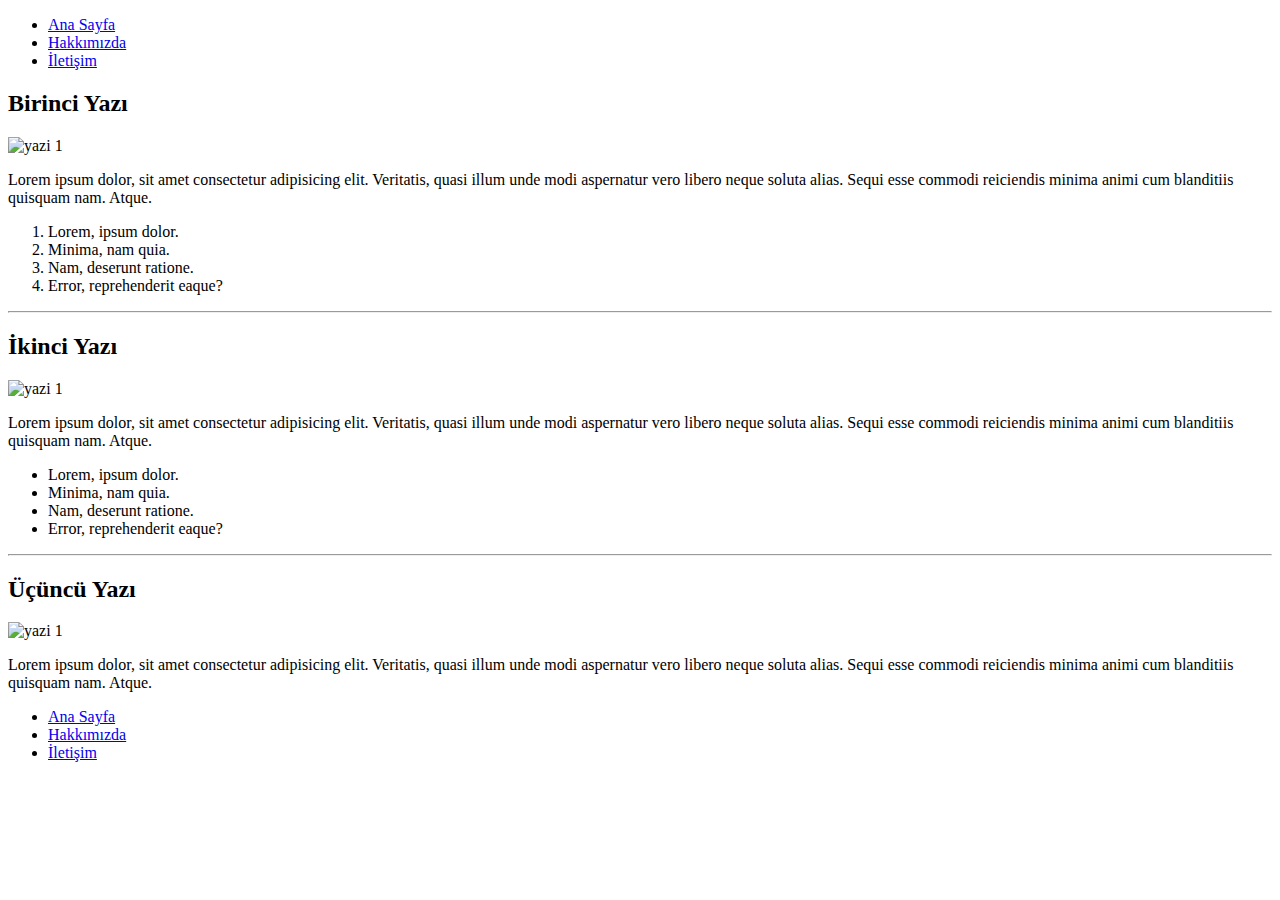
==== frontend/index.html @ 428f308d "html files" ====
<!DOCTYPE html>
<html lang="tr">
  <head>
    <meta charset="UTF-8" />
    <meta http-equiv="X-UA-Compatible" content="IE=edge" />
    <meta name="viewport" content="width=device-width, initial-scale=1.0" />
    <title>Ana Sayfa - Firma Ismi</title>
  </head>
  <body>
    <!-- Navbar-start -->
    <header>
      <nav>
        <ul>
          <li><a href="index.html">Ana Sayfa</a></li>
          <li><a href="about-us.html">Hakkımızda</a></li>
          <li><a href="contact.html">İletişim</a></li>
        </ul>
      </nav>
    </header>
    <!-- Navbar-end -->

    <!-- Content-start -->
    <!-- Article-start -->

    <section>
      <article>
        <h2>Birinci Yazı</h2>
        <img src="https://picsum.photos/id/237/200/300" alt="yazi 1" />
        <p>
          Lorem ipsum dolor, sit amet consectetur adipisicing elit. Veritatis,
          quasi illum unde modi aspernatur vero libero neque soluta alias. Sequi
          esse commodi reiciendis minima animi cum blanditiis quisquam nam.
          Atque.
        </p>
        <ol>
            <li>Lorem, ipsum dolor.</li>
            <li>Minima, nam quia.</li>
            <li>Nam, deserunt ratione.</li>
            <li>Error, reprehenderit eaque?</li>
        </ol>
      </article>
      <article>
        <hr />
        <h2>İkinci Yazı</h2>
        <img src="https://picsum.photos/id/287/200/300" alt="yazi 1" />
        <p>
          Lorem ipsum dolor, sit amet consectetur adipisicing elit. Veritatis,
          quasi illum unde modi aspernatur vero libero neque soluta alias. Sequi
          esse commodi reiciendis minima animi cum blanditiis quisquam nam.
          Atque.
        </p>
        <ul>
            <li>Lorem, ipsum dolor.</li>
            <li>Minima, nam quia.</li>
            <li>Nam, deserunt ratione.</li>
            <li>Error, reprehenderit eaque?</li>
        </ul>
      </article>
      <hr />

      <article>
        <h2>Üçüncü Yazı</h2>
        <img src="https://picsum.photos/id/137/200/300" alt="yazi 1" />
        <p>
          Lorem ipsum dolor, sit amet consectetur adipisicing elit. Veritatis,
          quasi illum unde modi aspernatur vero libero neque soluta alias. Sequi
          esse commodi reiciendis minima animi cum blanditiis quisquam nam.
          Atque.
        </p>
      </article>
    </section>
    <!-- Article-end -->

    <!-- Content-end -->

    <!-- Footer-start -->
    <footer>
      <nav>
        <ul>
          <li><a href="index.html">Ana Sayfa</a></li>
          <li><a href="about-us.html">Hakkımızda</a></li>
          <li><a href="contact.html">İletişim</a></li>
        </ul>
      </nav>
    </footer>
    <!-- Footer-end -->
  </body>
</html>
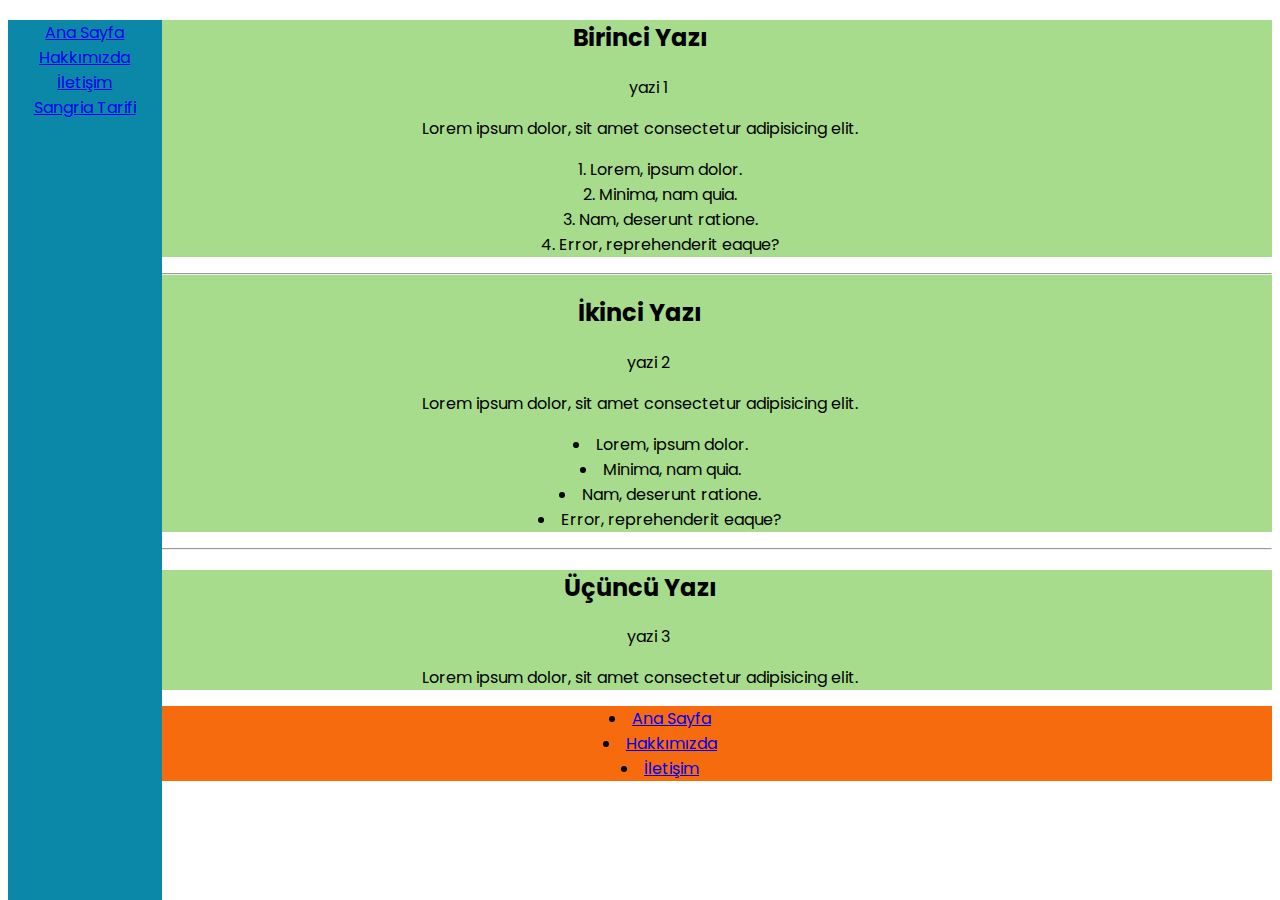
==== commit ebdb2946: "Patika dev - CSS>Odev 1" ====
--- a/frontend/index.html
+++ b/frontend/index.html
@@ -5,6 +5,13 @@
     <meta http-equiv="X-UA-Compatible" content="IE=edge" />
     <meta name="viewport" content="width=device-width, initial-scale=1.0" />
     <title>Ana Sayfa - Firma Ismi</title>
+    <link rel="stylesheet" href="css/style.css" />
+    <link rel="preconnect" href="https://fonts.googleapis.com" />
+    <link rel="preconnect" href="https://fonts.gstatic.com" crossorigin />
+    <link
+      href="https://fonts.googleapis.com/css2?family=Poppins:wght@300&display=swap"
+      rel="stylesheet"
+    />
   </head>
   <body>
     <!-- Navbar-start -->
@@ -14,6 +21,7 @@
           <li><a href="index.html">Ana Sayfa</a></li>
           <li><a href="about-us.html">Hakkımızda</a></li>
           <li><a href="contact.html">İletişim</a></li>
+          <li><a href="recipe.html">Sangria Tarifi</a></li>
         </ul>
       </nav>
     </header>
@@ -27,45 +35,36 @@
         <h2>Birinci Yazı</h2>
         <img src="https://picsum.photos/id/237/200/300" alt="yazi 1" />
         <p>
-          Lorem ipsum dolor, sit amet consectetur adipisicing elit. Veritatis,
-          quasi illum unde modi aspernatur vero libero neque soluta alias. Sequi
-          esse commodi reiciendis minima animi cum blanditiis quisquam nam.
-          Atque.
+          Lorem ipsum dolor, sit amet consectetur adipisicing elit.
         </p>
         <ol>
-            <li>Lorem, ipsum dolor.</li>
-            <li>Minima, nam quia.</li>
-            <li>Nam, deserunt ratione.</li>
-            <li>Error, reprehenderit eaque?</li>
+          <li>Lorem, ipsum dolor.</li>
+          <li>Minima, nam quia.</li>
+          <li>Nam, deserunt ratione.</li>
+          <li>Error, reprehenderit eaque?</li>
         </ol>
       </article>
       <article>
         <hr />
         <h2>İkinci Yazı</h2>
-        <img src="https://picsum.photos/id/287/200/300" alt="yazi 1" />
+        <img src="https://picsum.photos/id/287/200/300" alt="yazi 2" />
         <p>
-          Lorem ipsum dolor, sit amet consectetur adipisicing elit. Veritatis,
-          quasi illum unde modi aspernatur vero libero neque soluta alias. Sequi
-          esse commodi reiciendis minima animi cum blanditiis quisquam nam.
-          Atque.
+          Lorem ipsum dolor, sit amet consectetur adipisicing elit.
         </p>
         <ul>
-            <li>Lorem, ipsum dolor.</li>
-            <li>Minima, nam quia.</li>
-            <li>Nam, deserunt ratione.</li>
-            <li>Error, reprehenderit eaque?</li>
+          <li>Lorem, ipsum dolor.</li>
+          <li>Minima, nam quia.</li>
+          <li>Nam, deserunt ratione.</li>
+          <li>Error, reprehenderit eaque?</li>
         </ul>
       </article>
       <hr />
 
       <article>
         <h2>Üçüncü Yazı</h2>
-        <img src="https://picsum.photos/id/137/200/300" alt="yazi 1" />
+        <img src="https://picsum.photos/id/137/200/300" alt="yazi 3" />
         <p>
-          Lorem ipsum dolor, sit amet consectetur adipisicing elit. Veritatis,
-          quasi illum unde modi aspernatur vero libero neque soluta alias. Sequi
-          esse commodi reiciendis minima animi cum blanditiis quisquam nam.
-          Atque.
+          Lorem ipsum dolor, sit amet consectetur adipisicing elit.
         </p>
       </article>
     </section>
--- a/frontend/css/style.css
+++ b/frontend/css/style.css
@@ -0,0 +1,46 @@
+body{
+    font-family: "Poppins", sans-serif;
+
+}
+
+header {
+  background-color: #0b88a8;
+  font-family: "Poppins", sans-serif;
+}
+
+header nav ul {
+  background-color: #0b88a8;
+  list-style-type: none;
+  margin: 0;
+  padding: 0;
+  width: 12%;
+  height: 100%; 
+  position: fixed;
+  overflow: auto;
+  text-align:center;
+
+}
+
+article {
+ 
+  background-color: #a6dc8c;
+  text-align: center;
+  list-style-position: inside;
+}
+
+img {
+  display: block;
+  margin-left: auto;
+  margin-right: auto;
+  border-radius: 8px;
+}
+
+#author {
+  text-align: end;
+}
+
+footer {
+  text-align: center;
+  background-color: #f66b0e;
+  list-style-position: inside;
+}
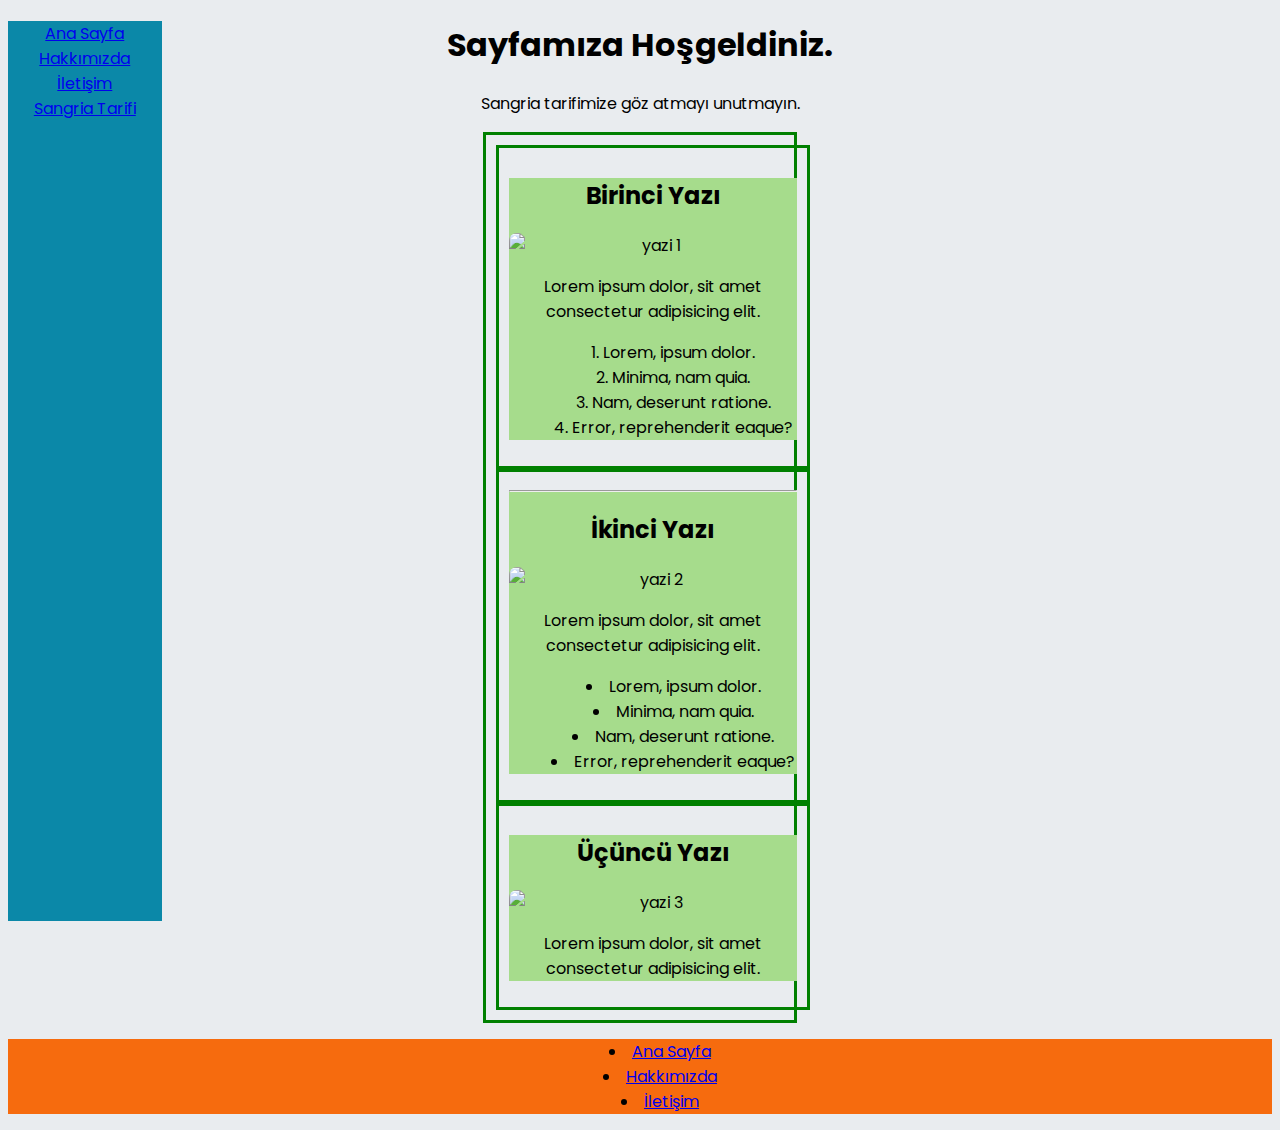
==== commit a30fe11c: "bootstrap commit" ====
--- a/frontend/index.html
+++ b/frontend/index.html
@@ -28,47 +28,58 @@
     <!-- Navbar-end -->
 
     <!-- Content-start -->
-    <!-- Article-start -->
 
-    <section>
-      <article>
-        <h2>Birinci Yazı</h2>
-        <img src="https://picsum.photos/id/237/200/300" alt="yazi 1" />
-        <p>
-          Lorem ipsum dolor, sit amet consectetur adipisicing elit.
-        </p>
-        <ol>
-          <li>Lorem, ipsum dolor.</li>
-          <li>Minima, nam quia.</li>
-          <li>Nam, deserunt ratione.</li>
-          <li>Error, reprehenderit eaque?</li>
-        </ol>
-      </article>
-      <article>
-        <hr />
-        <h2>İkinci Yazı</h2>
-        <img src="https://picsum.photos/id/287/200/300" alt="yazi 2" />
-        <p>
-          Lorem ipsum dolor, sit amet consectetur adipisicing elit.
-        </p>
-        <ul>
-          <li>Lorem, ipsum dolor.</li>
-          <li>Minima, nam quia.</li>
-          <li>Nam, deserunt ratione.</li>
-          <li>Error, reprehenderit eaque?</li>
-        </ul>
-      </article>
-      <hr />
+    <div class="jumbotron jumbotron-fluid">
+      <div class="container">
+        <h1 class="display-4">Sayfamıza Hoşgeldiniz.</h1>
+        <p class="lead">Sangria tarifimize göz atmayı unutmayın.</p>
+      </div>
+    </div>
 
-      <article>
-        <h2>Üçüncü Yazı</h2>
-        <img src="https://picsum.photos/id/137/200/300" alt="yazi 3" />
-        <p>
-          Lorem ipsum dolor, sit amet consectetur adipisicing elit.
-        </p>
-      </article>
-    </section>
-    <!-- Article-end -->
+    <div class="card container">
+      <div class="row">
+        <div class="col-sm">
+          <div class="card">
+            <article>
+              <h2>Birinci Yazı</h2>
+              <img src="https://picsum.photos/id/237/200/300" alt="yazi 1" />
+              <p>Lorem ipsum dolor, sit amet consectetur adipisicing elit.</p>
+              <ol>
+                <li>Lorem, ipsum dolor.</li>
+                <li>Minima, nam quia.</li>
+                <li>Nam, deserunt ratione.</li>
+                <li>Error, reprehenderit eaque?</li>
+              </ol>
+            </article>
+          </div>
+        </div>
+        <div class="col-sm">
+          <div class="card">
+            <article>
+              <hr />
+              <h2>İkinci Yazı</h2>
+              <img src="https://picsum.photos/id/287/200/300" alt="yazi 2" />
+              <p>Lorem ipsum dolor, sit amet consectetur adipisicing elit.</p>
+              <ul>
+                <li>Lorem, ipsum dolor.</li>
+                <li>Minima, nam quia.</li>
+                <li>Nam, deserunt ratione.</li>
+                <li>Error, reprehenderit eaque?</li>
+              </ul>
+            </article>
+          </div>
+        </div>
+        <div class="col-sm">
+          <div class="card">
+            <article>
+              <h2>Üçüncü Yazı</h2>
+              <img src="https://picsum.photos/id/137/200/300" alt="yazi 3" />
+              <p>Lorem ipsum dolor, sit amet consectetur adipisicing elit.</p>
+            </article>
+          </div>
+        </div>
+      </div>
+    </div>
 
     <!-- Content-end -->
 
--- a/frontend/css/style.css
+++ b/frontend/css/style.css
@@ -1,6 +1,10 @@
-body{
-    font-family: "Poppins", sans-serif;
+body {
+  font-family: "Poppins", sans-serif;
+  background-color: #e9ecef;
+}
 
+.container {
+  text-align: center;
 }
 
 header {
@@ -14,18 +18,24 @@
   margin: 0;
   padding: 0;
   width: 12%;
-  height: 100%; 
+  height: 100%;
   position: fixed;
   overflow: auto;
-  text-align:center;
-
+  text-align: center;
 }
 
 article {
- 
   background-color: #a6dc8c;
   text-align: center;
   list-style-position: inside;
+}
+
+.card {
+  width: 18rem;
+  text-align: center;
+  margin: auto;
+  border: 3px solid green;
+  padding: 10px;
 }
 
 img {
